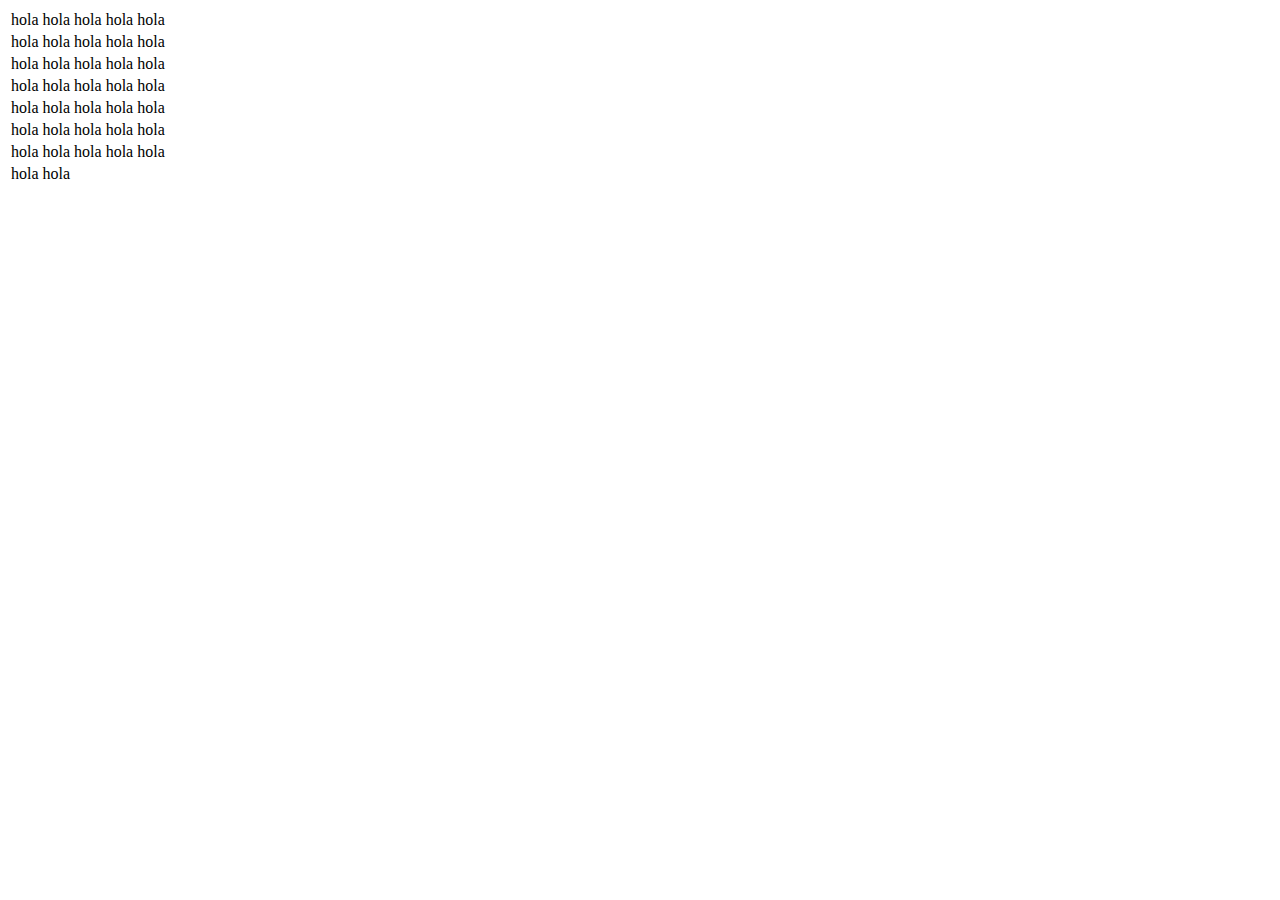
==== estadisticas.html @ c14631bb "Merge pull request #2 from Nehemias-Munoz/estructura-html" ====
<!DOCTYPE html>
<html lang="en">
<head>
    <meta charset="UTF-8">
    <meta http-equiv="X-UA-Compatible" content="IE=edge">
    <meta name="viewport" content="width=device-width, initial-scale=1.0">
    <title>Document</title>
</head>
<body>
    <main>
        <table>
            <tr>
                
                <td>hola</td>
                <td>hola</td>
                <td>hola</td>
                <td>hola</td>
                <td>hola</td>
            </tr>
            
            <tr>
              
                <td>hola</td>
                <td>hola</td>
                <td>hola</td>
                <td>hola</td>
                <td>hola</td>
            </tr>
           
            <tr>
                
                <td>hola</td>
                <td>hola</td>
                <td>hola</td>
                <td>hola</td>
                <td>hola</td>
            </tr>

            <tr>
                <td>hola</td>
                <td>hola</td>
                <td>hola</td>
                <td>hola</td>
                <td>hola</td>
            </tr>
           
            <tr>
                <td>hola</td>
                <td>hola</td>
                <td>hola</td>
                <td>hola</td>
                <td>hola</td>
            </tr>
            
            <tr> <td>hola</td>
                <td>hola</td>
                <td>hola</td>
                <td>hola</td>
                <td>hola</td>
            </tr>
           
            <tr>
                <td>hola</td>
                <td>hola</td>
                <td>hola</td>
                <td>hola</td>
                <td>hola</td>
            </tr>
           
            <tr>
                <td>hola</td>
                <td>hola</td>
                <td></td>
                <td></td>
                <td></td>
            </tr>
           
            <tr>
                <td></td>
                <td></td>
                <td></td>
                <td></td>
                <td></td>
            </tr>
           
            <tr>
                <td></td>
                <td></td>
                <td></td>
                <td></td>
                <td></td>
            </tr>

            <!-- <td></td>
            <td></td>
            <td></td>
            <td></td>
            <td></td>
             -->
        </table>
    </main>
    
</body>
</html>
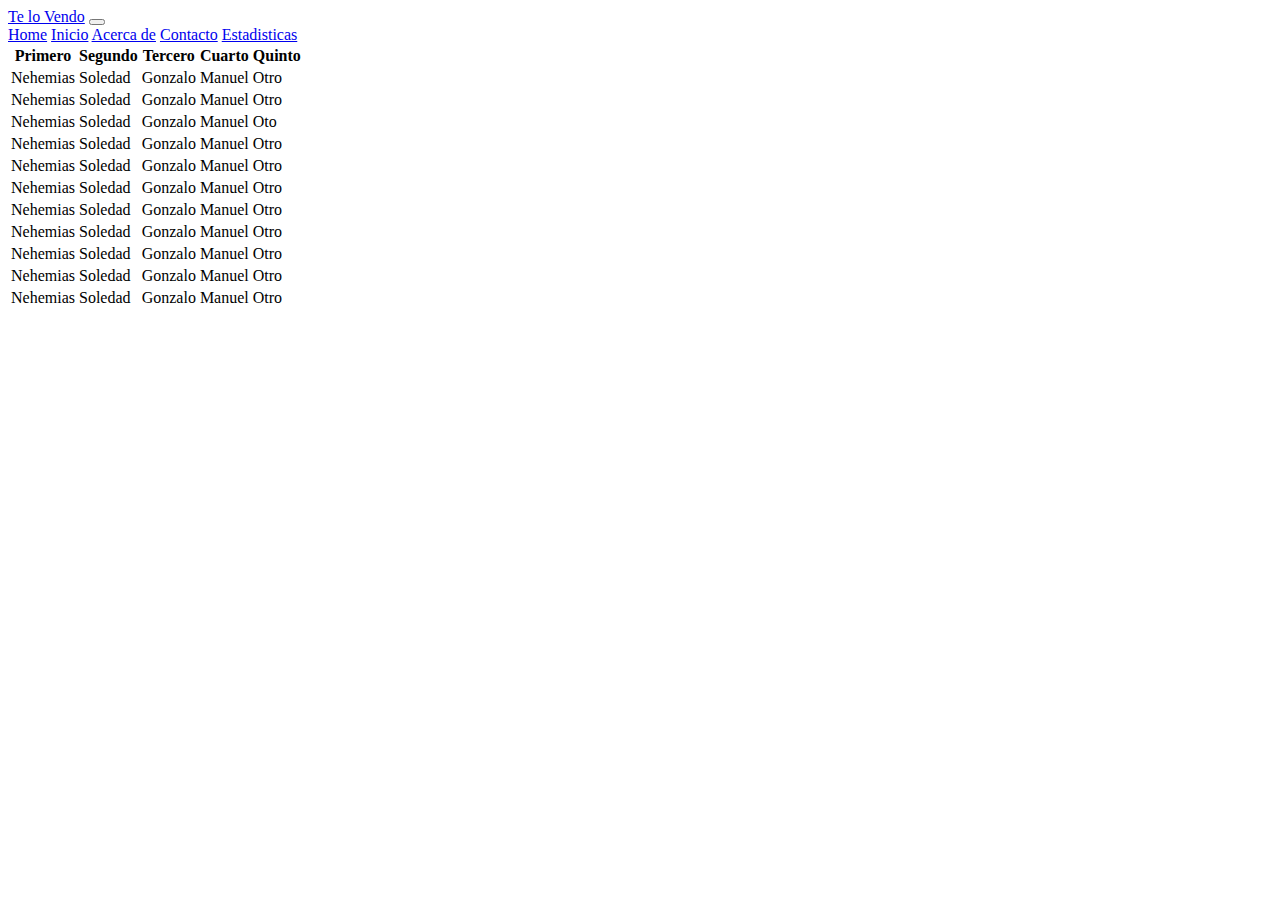
==== commit 15248c2b: "Add: Estilos similar paginas anteriores Add: Nuevo link de navegacion" ====
--- a/estadisticas.html
+++ b/estadisticas.html
@@ -1,104 +1,153 @@
 <!DOCTYPE html>
-<html lang="en">
-<head>
-    <meta charset="UTF-8">
-    <meta http-equiv="X-UA-Compatible" content="IE=edge">
-    <meta name="viewport" content="width=device-width, initial-scale=1.0">
+<html lang="es">
+  <head>
+    <meta charset="UTF-8" />
+    <meta http-equiv="X-UA-Compatible" content="IE=edge" />
+    <meta name="viewport" content="width=device-width, initial-scale=1.0" />
+    <link
+      href="https://cdn.jsdelivr.net/npm/bootstrap@5.3.0-alpha3/dist/css/bootstrap.min.css"
+      rel="stylesheet"
+      integrity="sha384-KK94CHFLLe+nY2dmCWGMq91rCGa5gtU4mk92HdvYe+M/SXH301p5ILy+dN9+nJOZ"
+      crossorigin="anonymous"
+    />
     <title>Document</title>
-</head>
-<body>
+  </head>
+  <body>
+    <header>
+      <nav class="navbar navbar-expand-lg bg-light">
+        <div class="container-fluid">
+          <a class="navbar-brand" href="#">Te lo Vendo</a>
+          <button
+            class="navbar-toggler"
+            type="button"
+            data-bs-toggle="collapse"
+            data-bs-target="#navbarNavAltMarkup"
+            aria-controls="navbarNavAltMarkup"
+            aria-expanded="false"
+            aria-label="Toggle navigation"
+          >
+            <span class="navbar-toggler-icon"></span>
+          </button>
+          <div class="collapse navbar-collapse" id="navbarNavAltMarkup">
+            <div class="navbar-nav">
+              <a class="nav-link" href="index.html" href="#">Home</a>
+              <a class="nav-link" href="#">Inicio</a>
+              <a class="nav-link" href="#">Acerca de</a>
+              <a class="nav-link" href="/contacto.html">Contacto</a>
+              <a
+                class="nav-link active"
+                href="/estadisticas.html"
+                aria-current="page"
+                >Estadisticas</a
+              >
+            </div>
+          </div>
+        </div>
+      </nav>
+    </header>
     <main>
-        <table>
-            <tr>
-                
-                <td>hola</td>
-                <td>hola</td>
-                <td>hola</td>
-                <td>hola</td>
-                <td>hola</td>
-            </tr>
-            
-            <tr>
-              
-                <td>hola</td>
-                <td>hola</td>
-                <td>hola</td>
-                <td>hola</td>
-                <td>hola</td>
-            </tr>
-           
-            <tr>
-                
-                <td>hola</td>
-                <td>hola</td>
-                <td>hola</td>
-                <td>hola</td>
-                <td>hola</td>
-            </tr>
+      <section class="container">
+        <article class="row mt-5">
+          <div class="col">
+            <table class="table table-striped">
+              <thead>
+                <tr>
+                  <th scope="col">Primero</th>
+                  <th scope="col">Segundo</th>
+                  <th scope="col">Tercero</th>
+                  <th scope="col">Cuarto</th>
+                  <th scope="col">Quinto</th>
+                </tr>
+              </thead>
+              <tbody>
+                <tr>
+                  <td>Nehemias</td>
+                  <td>Soledad</td>
+                  <td>Gonzalo</td>
+                  <td>Manuel</td>
+                  <td>Otro</td>
+                </tr>
+                <tr>
+                  <td>Nehemias</td>
+                  <td>Soledad</td>
+                  <td>Gonzalo</td>
+                  <td>Manuel</td>
+                  <td>Otro</td>
+                </tr>
+                <tr>
+                  <td>Nehemias</td>
+                  <td>Soledad</td>
+                  <td>Gonzalo</td>
+                  <td>Manuel</td>
+                  <td>Oto</td>
+                </tr>
+                <tr>
+                  <td>Nehemias</td>
+                  <td>Soledad</td>
+                  <td>Gonzalo</td>
+                  <td>Manuel</td>
+                  <td>Otro</td>
+                </tr>
+                <tr>
+                  <td>Nehemias</td>
+                  <td>Soledad</td>
+                  <td>Gonzalo</td>
+                  <td>Manuel</td>
+                  <td>Otro</td>
+                </tr>
+                <tr>
+                  <td>Nehemias</td>
+                  <td>Soledad</td>
+                  <td>Gonzalo</td>
+                  <td>Manuel</td>
+                  <td>Otro</td>
+                </tr>
+                <tr>
+                  <td>Nehemias</td>
+                  <td>Soledad</td>
+                  <td>Gonzalo</td>
+                  <td>Manuel</td>
+                  <td>Otro</td>
+                </tr>
+                <tr>
+                  <td>Nehemias</td>
+                  <td>Soledad</td>
+                  <td>Gonzalo</td>
+                  <td>Manuel</td>
+                  <td>Otro</td>
+                </tr>
+                <tr>
+                  <td>Nehemias</td>
+                  <td>Soledad</td>
+                  <td>Gonzalo</td>
+                  <td>Manuel</td>
+                  <td>Otro</td>
+                </tr>
 
-            <tr>
-                <td>hola</td>
-                <td>hola</td>
-                <td>hola</td>
-                <td>hola</td>
-                <td>hola</td>
-            </tr>
-           
-            <tr>
-                <td>hola</td>
-                <td>hola</td>
-                <td>hola</td>
-                <td>hola</td>
-                <td>hola</td>
-            </tr>
-            
-            <tr> <td>hola</td>
-                <td>hola</td>
-                <td>hola</td>
-                <td>hola</td>
-                <td>hola</td>
-            </tr>
-           
-            <tr>
-                <td>hola</td>
-                <td>hola</td>
-                <td>hola</td>
-                <td>hola</td>
-                <td>hola</td>
-            </tr>
-           
-            <tr>
-                <td>hola</td>
-                <td>hola</td>
-                <td></td>
-                <td></td>
-                <td></td>
-            </tr>
-           
-            <tr>
-                <td></td>
-                <td></td>
-                <td></td>
-                <td></td>
-                <td></td>
-            </tr>
-           
-            <tr>
-                <td></td>
-                <td></td>
-                <td></td>
-                <td></td>
-                <td></td>
-            </tr>
-
-            <!-- <td></td>
-            <td></td>
-            <td></td>
-            <td></td>
-            <td></td>
-             -->
-        </table>
+                <tr>
+                  <td>Nehemias</td>
+                  <td>Soledad</td>
+                  <td>Gonzalo</td>
+                  <td>Manuel</td>
+                  <td>Otro</td>
+                </tr>
+                <tr>
+                  <td>Nehemias</td>
+                  <td>Soledad</td>
+                  <td>Gonzalo</td>
+                  <td>Manuel</td>
+                  <td>Otro</td>
+                </tr>
+              </tbody>
+            </table>
+          </div>
+        </article>
+      </section>
     </main>
-    
-</body>
-</html>+    <script
+      src="https://cdn.jsdelivr.net/npm/bootstrap@5.3.0-alpha3/dist/js/bootstrap.bundle.min.js"
+      integrity="sha384-ENjdO4Dr2bkBIFxQpeoTz1HIcje39Wm4jDKdf19U8gI4ddQ3GYNS7NTKfAdVQSZe"
+      crossorigin="anonymous"
+    ></script>
+  </body>
+</html>
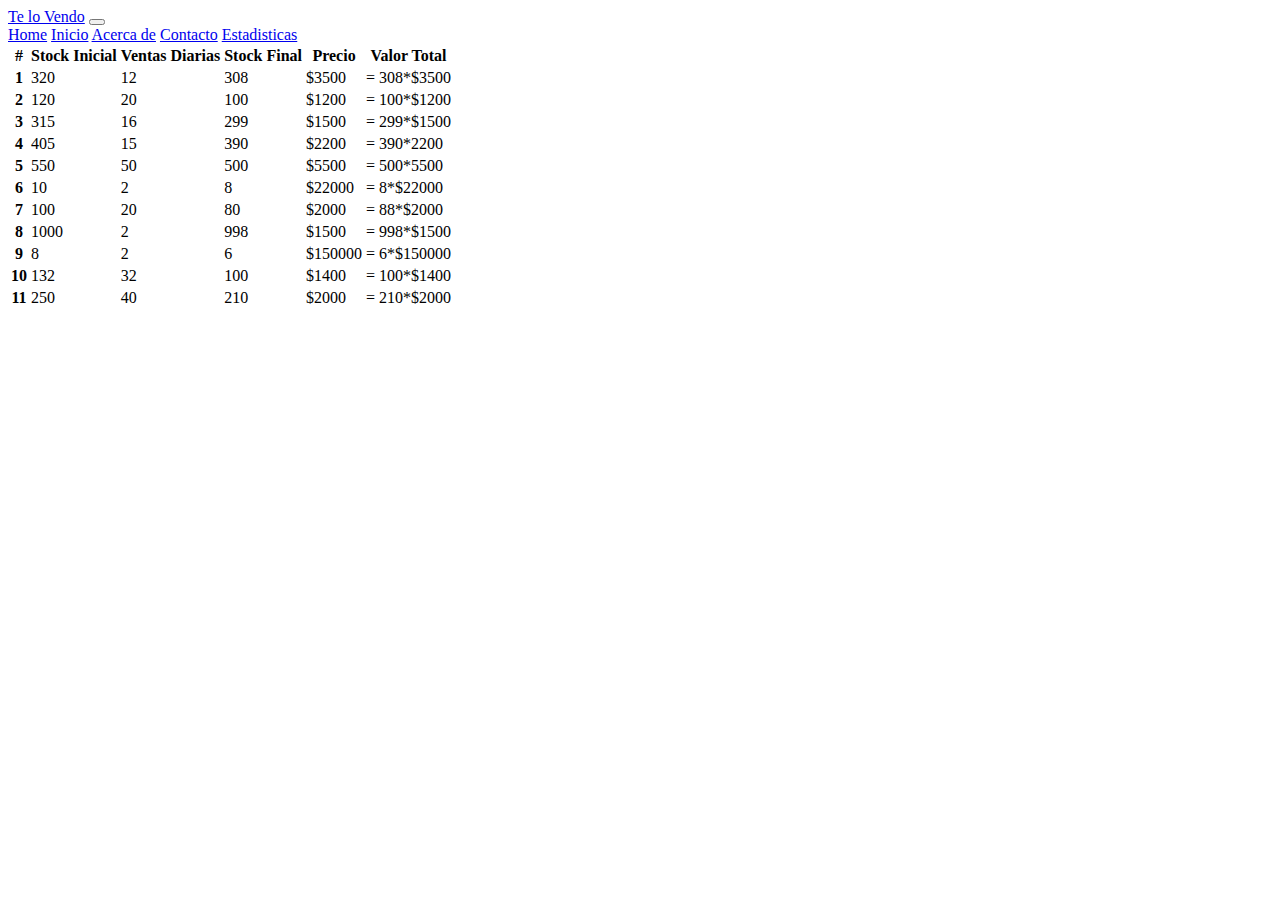
==== commit 6c79f1ca: "listo" ====
--- a/estadisticas.html
+++ b/estadisticas.html
@@ -24,8 +24,7 @@
             data-bs-target="#navbarNavAltMarkup"
             aria-controls="navbarNavAltMarkup"
             aria-expanded="false"
-            aria-label="Toggle navigation"
-          >
+            aria-label="Toggle navigation">
             <span class="navbar-toggler-icon"></span>
           </button>
           <div class="collapse navbar-collapse" id="navbarNavAltMarkup">
@@ -51,93 +50,103 @@
           <div class="col">
             <table class="table table-striped">
               <thead>
+                <th scope="col">#</th>
+                <th scope="col">Stock Inicial</th>
+                <th scope="col">Ventas Diarias</th>
+                <th scope="col">Stock Final</th>
+                <th scope="col">Precio</th>
+                <th scope="col">Valor Total</th>
+              </tr>
+            </thead>
+            <tbody>
+              <tr>
+                <th scope="row">1</th>
+            <td>320</td>
+            <td>12</td>
+            <td>308</td>
+            <td>$3500</td>
+            <td>= 308*$3500</td>
+          </tr>
+            <tr>
+              <th scope="row">2</th>
+              <td>120</td>
+              <td>20</td>
+              <td>100</td>
+              <td>$1200</td>
+              <td>= 100*$1200</td>
+            </tr> 
+              <tr>
+                <th scope="row">3</th>
+              <td>315</td>
+              <td>16</td>
+              <td>299</td>
+              <td>$1500</td>
+              <td>= 299*$1500</td>
+              </tr>
+              <tr>
+                <th scope="row">4</th>
+              <td>405</td>
+              <td>15</td>
+              <td>390</td>
+              <td>$2200</td>
+              <td>= 390*2200</td>
+              </tr>
+              <tr>
+                <th scope="row">5</th>
+                  <td>550</td>
+                  <td>50</td>
+                  <td>500</td>
+                  <td>$5500</td>
+                  <td>= 500*5500</td>
+              </tr>
                 <tr>
-                  <th scope="col">Primero</th>
-                  <th scope="col">Segundo</th>
-                  <th scope="col">Tercero</th>
-                  <th scope="col">Cuarto</th>
-                  <th scope="col">Quinto</th>
-                </tr>
-              </thead>
-              <tbody>
-                <tr>
-                  <td>Nehemias</td>
-                  <td>Soledad</td>
-                  <td>Gonzalo</td>
-                  <td>Manuel</td>
-                  <td>Otro</td>
+                  <th scope="row">6</th>
+                  <td>10</td>
+                  <td>2</td>
+                  <td>8</td>
+                  <td>$22000</td>
+                  <td>= 8*$22000</td>
                 </tr>
                 <tr>
-                  <td>Nehemias</td>
-                  <td>Soledad</td>
-                  <td>Gonzalo</td>
-                  <td>Manuel</td>
-                  <td>Otro</td>
-                </tr>
-                <tr>
-                  <td>Nehemias</td>
-                  <td>Soledad</td>
-                  <td>Gonzalo</td>
-                  <td>Manuel</td>
-                  <td>Oto</td>
-                </tr>
-                <tr>
-                  <td>Nehemias</td>
-                  <td>Soledad</td>
-                  <td>Gonzalo</td>
-                  <td>Manuel</td>
-                  <td>Otro</td>
-                </tr>
-                <tr>
-                  <td>Nehemias</td>
-                  <td>Soledad</td>
-                  <td>Gonzalo</td>
-                  <td>Manuel</td>
-                  <td>Otro</td>
-                </tr>
-                <tr>
-                  <td>Nehemias</td>
-                  <td>Soledad</td>
-                  <td>Gonzalo</td>
-                  <td>Manuel</td>
-                  <td>Otro</td>
-                </tr>
-                <tr>
-                  <td>Nehemias</td>
-                  <td>Soledad</td>
-                  <td>Gonzalo</td>
-                  <td>Manuel</td>
-                  <td>Otro</td>
-                </tr>
-                <tr>
-                  <td>Nehemias</td>
-                  <td>Soledad</td>
-                  <td>Gonzalo</td>
-                  <td>Manuel</td>
-                  <td>Otro</td>
-                </tr>
-                <tr>
-                  <td>Nehemias</td>
-                  <td>Soledad</td>
-                  <td>Gonzalo</td>
-                  <td>Manuel</td>
-                  <td>Otro</td>
-                </tr>
-
-                <tr>
-                  <td>Nehemias</td>
-                  <td>Soledad</td>
-                  <td>Gonzalo</td>
-                  <td>Manuel</td>
-                  <td>Otro</td>
-                </tr>
-                <tr>
-                  <td>Nehemias</td>
-                  <td>Soledad</td>
-                  <td>Gonzalo</td>
-                  <td>Manuel</td>
-                  <td>Otro</td>
-                </tr>
+                  <th scope="row">7</th>
+              <td>100</td>
+              <td>20</td>
+              <td>80</td>
+              <td>$2000</td>
+              <td>= 88*$2000</td>
+              </tr>
+               <tr>
+                <th scope="row">8</th>
+                <td>1000</td>
+                <td>2</td>
+                <td>998</td>
+                <td>$1500</td>
+                <td>= 998*$1500</td>
+              </tr>
+                  <tr>
+                    <th scope="row">9</th>
+                  <td>8</td>
+                  <td>2</td>
+                  <td>6</td>
+                  <td>$150000</td>
+                  <td>= 6*$150000</td>
+              </tr>
+             <tr>
+              <th scope="row">10</th>
+               <td>132</td>
+               <td>32</td>
+               <td>100</td>
+               <td>$1400</td>
+               <td>= 100*$1400</td>
+              </tr>
+              <tr>
+                <th scope="row">11</th>
+              <td>250</td>
+              <td>40</td>
+              <td>210</td>
+              <td>$2000</td>
+              <td>= 210*$2000</td>          
+              </tr>
               </tbody>
             </table>
           </div>
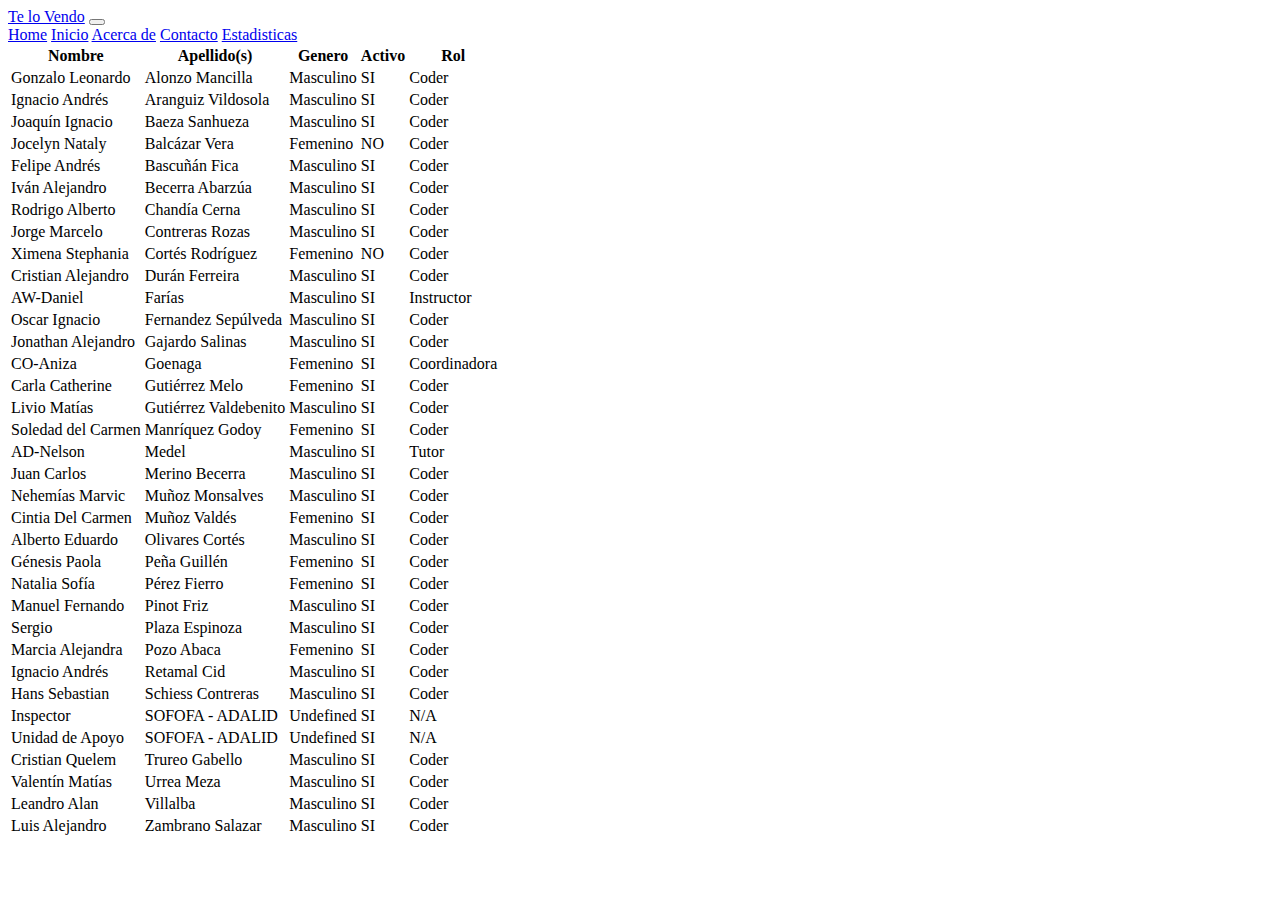
==== commit f6875d83: "Add: Nuevos Datos" ====
--- a/estadisticas.html
+++ b/estadisticas.html
@@ -9,6 +9,10 @@
       rel="stylesheet"
       integrity="sha384-KK94CHFLLe+nY2dmCWGMq91rCGa5gtU4mk92HdvYe+M/SXH301p5ILy+dN9+nJOZ"
       crossorigin="anonymous"
+    />
+    <link
+      rel="stylesheet"
+      href="https://cdn.datatables.net/1.13.4/css/jquery.dataTables.css"
     />
     <title>Document</title>
   </head>
@@ -24,7 +28,8 @@
             data-bs-target="#navbarNavAltMarkup"
             aria-controls="navbarNavAltMarkup"
             aria-expanded="false"
-            aria-label="Toggle navigation">
+            aria-label="Toggle navigation"
+          >
             <span class="navbar-toggler-icon"></span>
           </button>
           <div class="collapse navbar-collapse" id="navbarNavAltMarkup">
@@ -48,111 +53,271 @@
       <section class="container">
         <article class="row mt-5">
           <div class="col">
-            <table class="table table-striped">
+            <table class="table table-striped" id="myTable">
               <thead>
-                <th scope="col">#</th>
-                <th scope="col">Stock Inicial</th>
-                <th scope="col">Ventas Diarias</th>
-                <th scope="col">Stock Final</th>
-                <th scope="col">Precio</th>
-                <th scope="col">Valor Total</th>
-              </tr>
-            </thead>
-            <tbody>
-              <tr>
-                <th scope="row">1</th>
-            <td>320</td>
-            <td>12</td>
-            <td>308</td>
-            <td>$3500</td>
-            <td>= 308*$3500</td>
-          </tr>
-            <tr>
-              <th scope="row">2</th>
-              <td>120</td>
-              <td>20</td>
-              <td>100</td>
-              <td>$1200</td>
-              <td>= 100*$1200</td>
-            </tr> 
-              <tr>
-                <th scope="row">3</th>
-              <td>315</td>
-              <td>16</td>
-              <td>299</td>
-              <td>$1500</td>
-              <td>= 299*$1500</td>
-              </tr>
-              <tr>
-                <th scope="row">4</th>
-              <td>405</td>
-              <td>15</td>
-              <td>390</td>
-              <td>$2200</td>
-              <td>= 390*2200</td>
-              </tr>
-              <tr>
-                <th scope="row">5</th>
-                  <td>550</td>
-                  <td>50</td>
-                  <td>500</td>
-                  <td>$5500</td>
-                  <td>= 500*5500</td>
-              </tr>
-                <tr>
-                  <th scope="row">6</th>
-                  <td>10</td>
-                  <td>2</td>
-                  <td>8</td>
-                  <td>$22000</td>
-                  <td>= 8*$22000</td>
-                </tr>
-                <tr>
-                  <th scope="row">7</th>
-              <td>100</td>
-              <td>20</td>
-              <td>80</td>
-              <td>$2000</td>
-              <td>= 88*$2000</td>
-              </tr>
-               <tr>
-                <th scope="row">8</th>
-                <td>1000</td>
-                <td>2</td>
-                <td>998</td>
-                <td>$1500</td>
-                <td>= 998*$1500</td>
-              </tr>
-                  <tr>
-                    <th scope="row">9</th>
-                  <td>8</td>
-                  <td>2</td>
-                  <td>6</td>
-                  <td>$150000</td>
-                  <td>= 6*$150000</td>
-              </tr>
-             <tr>
-              <th scope="row">10</th>
-               <td>132</td>
-               <td>32</td>
-               <td>100</td>
-               <td>$1400</td>
-               <td>= 100*$1400</td>
-              </tr>
-              <tr>
-                <th scope="row">11</th>
-              <td>250</td>
-              <td>40</td>
-              <td>210</td>
-              <td>$2000</td>
-              <td>= 210*$2000</td>          
-              </tr>
+                <tr>
+                  <th scope="col">Nombre</th>
+                  <th scope="col">Apellido(s)</th>
+                  <th scope="col">Genero</th>
+                  <th scope="col">Activo</th>
+                  <th scope="col">Rol</th>
+                </tr>
+              </thead>
+              <tbody>
+                <tr>
+                  <td>Gonzalo Leonardo</td>
+                  <td>Alonzo Mancilla</td>
+                  <td>Masculino</td>
+                  <td>SI</td>
+                  <td>Coder</td>
+                </tr>
+                <tr>
+                  <td>Ignacio Andrés</td>
+                  <td>Aranguiz Vildosola</td>
+                  <td>Masculino</td>
+                  <td>SI</td>
+                  <td>Coder</td>
+                </tr>
+                <tr>
+                  <td>Joaquín Ignacio</td>
+                  <td>Baeza Sanhueza</td>
+                  <td>Masculino</td>
+                  <td>SI</td>
+                  <td>Coder</td>
+                </tr>
+                <tr>
+                  <td>Jocelyn Nataly</td>
+                  <td>Balcázar Vera</td>
+                  <td>Femenino</td>
+                  <td>NO</td>
+                  <td>Coder</td>
+                </tr>
+                <tr>
+                  <td>Felipe Andrés</td>
+                  <td>Bascuñán Fica</td>
+                  <td>Masculino</td>
+                  <td>SI</td>
+                  <td>Coder</td>
+                </tr>
+                <tr>
+                  <td>Iván Alejandro</td>
+                  <td>Becerra Abarzúa</td>
+                  <td>Masculino</td>
+                  <td>SI</td>
+                  <td>Coder</td>
+                </tr>
+                <tr>
+                  <td>Rodrigo Alberto</td>
+                  <td>Chandía Cerna</td>
+                  <td>Masculino</td>
+                  <td>SI</td>
+                  <td>Coder</td>
+                </tr>
+                <tr>
+                  <td>Jorge Marcelo</td>
+                  <td>Contreras Rozas</td>
+                  <td>Masculino</td>
+                  <td>SI</td>
+                  <td>Coder</td>
+                </tr>
+                <tr>
+                  <td>Ximena Stephania</td>
+                  <td>Cortés Rodríguez</td>
+                  <td>Femenino</td>
+                  <td>NO</td>
+                  <td>Coder</td>
+                </tr>
+                <tr>
+                  <td>Cristian Alejandro</td>
+                  <td>Durán Ferreira</td>
+                  <td>Masculino</td>
+                  <td>SI</td>
+                  <td>Coder</td>
+                </tr>
+                <tr>
+                  <td>AW-Daniel</td>
+                  <td>Farías</td>
+                  <td>Masculino</td>
+                  <td>SI</td>
+                  <td>Instructor</td>
+                </tr>
+                <tr>
+                  <td>Oscar Ignacio</td>
+                  <td>Fernandez Sepúlveda</td>
+                  <td>Masculino</td>
+                  <td>SI</td>
+                  <td>Coder</td>
+                </tr>
+                <tr>
+                  <td>Jonathan Alejandro</td>
+                  <td>Gajardo Salinas</td>
+                  <td>Masculino</td>
+                  <td>SI</td>
+                  <td>Coder</td>
+                </tr>
+                <tr>
+                  <td>CO-Aniza</td>
+                  <td>Goenaga</td>
+                  <td>Femenino</td>
+                  <td>SI</td>
+                  <td>Coordinadora</td>
+                </tr>
+                <tr>
+                  <td>Carla Catherine</td>
+                  <td>Gutiérrez Melo</td>
+                  <td>Femenino</td>
+                  <td>SI</td>
+                  <td>Coder</td>
+                </tr>
+                <tr>
+                  <td>Livio Matías</td>
+                  <td>Gutiérrez Valdebenito</td>
+                  <td>Masculino</td>
+                  <td>SI</td>
+                  <td>Coder</td>
+                </tr>
+                <tr>
+                  <td>Soledad del Carmen</td>
+                  <td>Manríquez Godoy</td>
+                  <td>Femenino</td>
+                  <td>SI</td>
+                  <td>Coder</td>
+                </tr>
+                <tr>
+                  <td>AD-Nelson</td>
+                  <td>Medel</td>
+                  <td>Masculino</td>
+                  <td>SI</td>
+                  <td>Tutor</td>
+                </tr>
+                <tr>
+                  <td>Juan Carlos</td>
+                  <td>Merino Becerra</td>
+                  <td>Masculino</td>
+                  <td>SI</td>
+                  <td>Coder</td>
+                </tr>
+                <tr>
+                  <td>Nehemías Marvic</td>
+                  <td>Muñoz Monsalves</td>
+                  <td>Masculino</td>
+                  <td>SI</td>
+                  <td>Coder</td>
+                </tr>
+                <tr>
+                  <td>Cintia Del Carmen</td>
+                  <td>Muñoz Valdés</td>
+                  <td>Femenino</td>
+                  <td>SI</td>
+                  <td>Coder</td>
+                </tr>
+                <tr>
+                  <td>Alberto Eduardo</td>
+                  <td>Olivares Cortés</td>
+                  <td>Masculino</td>
+                  <td>SI</td>
+                  <td>Coder</td>
+                </tr>
+                <tr>
+                  <td>Génesis Paola</td>
+                  <td>Peña Guillén</td>
+                  <td>Femenino</td>
+                  <td>SI</td>
+                  <td>Coder</td>
+                </tr>
+                <tr>
+                  <td>Natalia Sofía</td>
+                  <td>Pérez Fierro</td>
+                  <td>Femenino</td>
+                  <td>SI</td>
+                  <td>Coder</td>
+                </tr>
+                <tr>
+                  <td>Manuel Fernando</td>
+                  <td>Pinot Friz</td>
+                  <td>Masculino</td>
+                  <td>SI</td>
+                  <td>Coder</td>
+                </tr>
+                <tr>
+                  <td>Sergio</td>
+                  <td>Plaza Espinoza</td>
+                  <td>Masculino</td>
+                  <td>SI</td>
+                  <td>Coder</td>
+                </tr>
+                <tr>
+                  <td>Marcia Alejandra</td>
+                  <td>Pozo Abaca</td>
+                  <td>Femenino</td>
+                  <td>SI</td>
+                  <td>Coder</td>
+                </tr>
+                <tr>
+                  <td>Ignacio Andrés</td>
+                  <td>Retamal Cid</td>
+                  <td>Masculino</td>
+                  <td>SI</td>
+                  <td>Coder</td>
+                </tr>
+                <tr>
+                  <td>Hans Sebastian</td>
+                  <td>Schiess Contreras</td>
+                  <td>Masculino</td>
+                  <td>SI</td>
+                  <td>Coder</td>
+                </tr>
+                <tr>
+                  <td>Inspector</td>
+                  <td>SOFOFA - ADALID</td>
+                  <td>Undefined</td>
+                  <td>SI</td>
+                  <td>N/A</td>
+                </tr>
+                <tr>
+                  <td>Unidad de Apoyo</td>
+                  <td>SOFOFA - ADALID</td>
+                  <td>Undefined</td>
+                  <td>SI</td>
+                  <td>N/A</td>
+                </tr>
+                <tr>
+                  <td>Cristian Quelem</td>
+                  <td>Trureo Gabello</td>
+                  <td>Masculino</td>
+                  <td>SI</td>
+                  <td>Coder</td>
+                </tr>
+                <tr>
+                  <td>Valentín Matías</td>
+                  <td>Urrea Meza</td>
+                  <td>Masculino</td>
+                  <td>SI</td>
+                  <td>Coder</td>
+                </tr>
+                <tr>
+                  <td>Leandro Alan</td>
+                  <td>Villalba</td>
+                  <td>Masculino</td>
+                  <td>SI</td>
+                  <td>Coder</td>
+                </tr>
+                <tr>
+                  <td>Luis Alejandro</td>
+                  <td>Zambrano Salazar</td>
+                  <td>Masculino</td>
+                  <td>SI</td>
+                  <td>Coder</td>
+                </tr>
               </tbody>
             </table>
           </div>
         </article>
       </section>
     </main>
+    <script src="https://code.jquery.com/jquery-3.2.1.js"></script>
+    <script src="https://cdn.datatables.net/1.13.4/js/jquery.dataTables.js"></script>
+    <script src="js/estadisticas.js"></script>
     <script
       src="https://cdn.jsdelivr.net/npm/bootstrap@5.3.0-alpha3/dist/js/bootstrap.bundle.min.js"
       integrity="sha384-ENjdO4Dr2bkBIFxQpeoTz1HIcje39Wm4jDKdf19U8gI4ddQ3GYNS7NTKfAdVQSZe"
